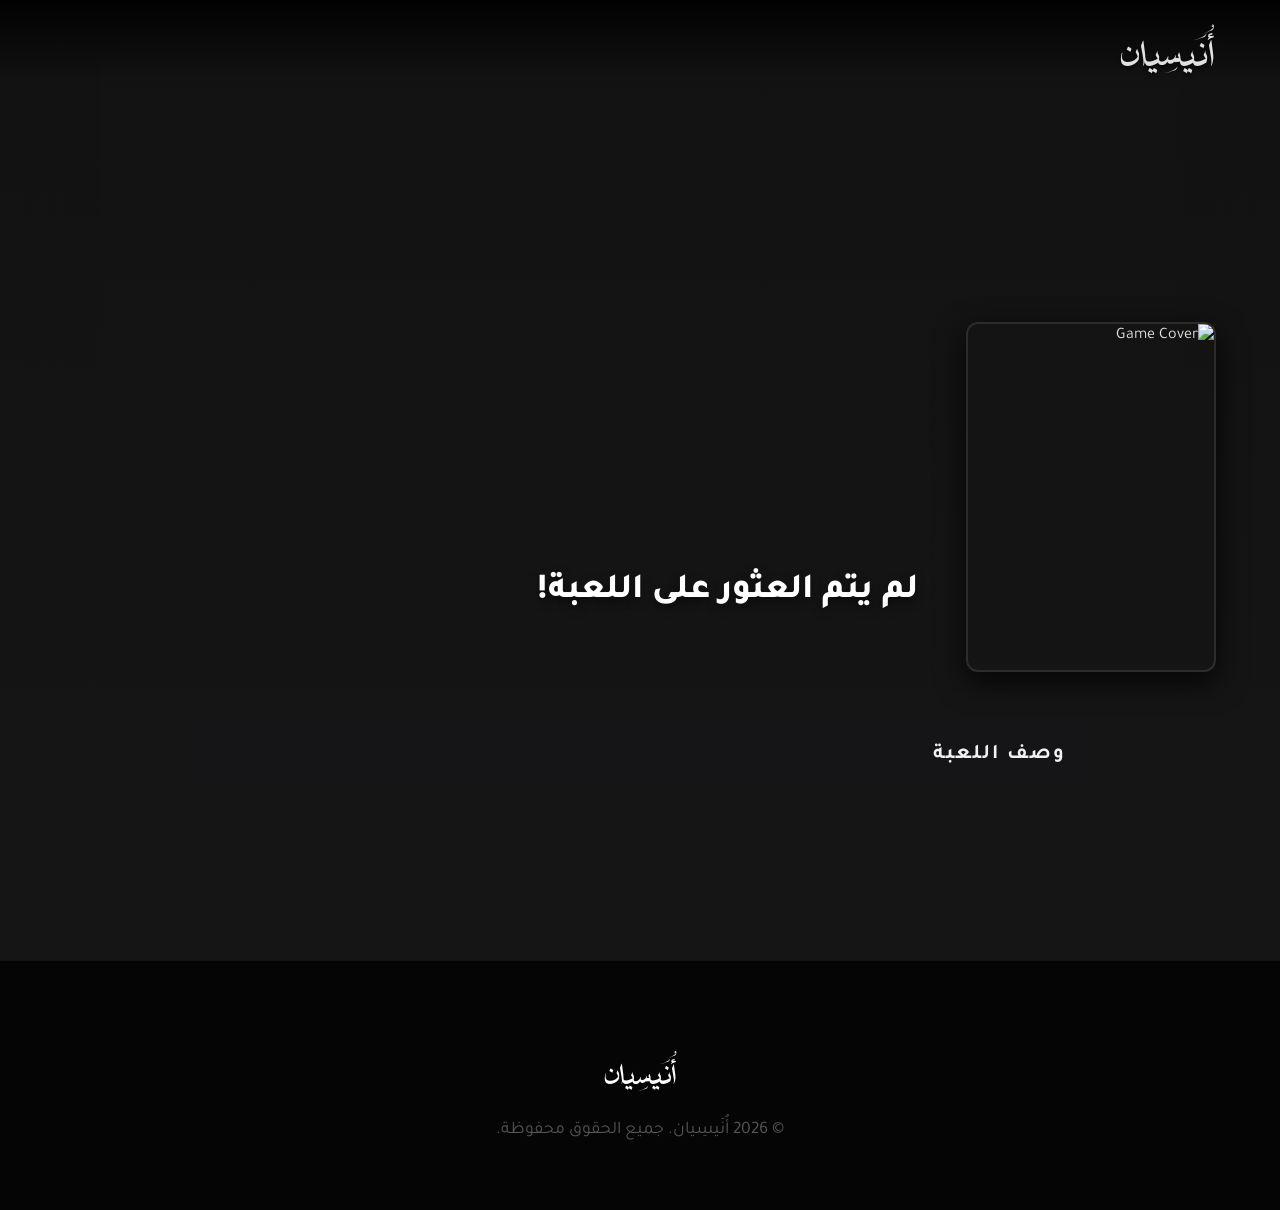
==== game.html @ 664c1fe2 "Initial release of Onisian website" ====
<!DOCTYPE html>
<html lang="ar" dir="rtl">
<head>
    <meta charset="UTF-8">
    <meta name="viewport" content="width=device-width, initial-scale=1.0">
    <title>تفاصيل اللعبة - أُنَيسِيان</title>
    <link href="https://fonts.googleapis.com/css2?family=Tajawal:wght@400;700&display=swap" rel="stylesheet">
    <link rel="stylesheet" href="css/style.css?v=41">
    <script src="js/data.js?v=41" defer></script>
    <script src="js/game.js?v=41" defer></script>
</head>
<body>
    <!-- Navbar -->
    <header class="navbar">
        <div class="container nav-content">
            <a href="index.html" class="logo">أُنَيسِيان</a>
        </div>
    </header>

    <!-- Game Header Section -->
    <section class="game-header" id="game-header">
        <div class="game-header-overlay">
            <div class="container game-header-content">
                <div class="game-cover-wrapper">
                    <img src="" alt="Game Cover" id="game-cover" class="game-detail-cover">
                </div>
                <div class="game-primary-info">
                    <h1 id="game-title">جاري التحميل...</h1>
                    <p class="game-category" id="game-category"></p>
                    <div class="game-meta">
                        <span id="game-status" class="status-badge"></span>
                        <span class="date-badge" id="game-date"></span>
                    </div>
                </div>
            </div>
        </div>
    </section>

    <!-- Game Content Section -->
    <section class="game-details-section">
        <div class="container">
            <div class="main-details" style="max-width: 900px; margin: 0 auto; width: 100%;">
                
                <h2 class="section-title">وصف اللعبة</h2>
                <p class="game-description" id="game-description"></p>

                <div id="loc-team-section" style="display: none; margin-top: 3rem;">
                    <h2 class="section-title">فريق التعريب</h2>
                    <div class="loc-team-list" id="loc-team-grid"></div>
                </div>

                <div id="game-progress-container" style="margin-top: 3rem;"></div>

                <div id="download-section" style="display: none; margin-top: 3rem;">
                    <h2 class="section-title">روابط التحميل</h2>
                    <div class="download-buttons" id="download-buttons" style="padding: 0 1rem;"></div>
                </div>

            </div>
        </div>
    </section>

    <!-- Footer -->
    <footer class="footer">
        <div class="container">
            <span class="footer-logo">أُنَيسِيان</span>
            <p>&copy; 2026 أُنَيسِيان. جميع الحقوق محفوظة.</p>
        </div>
    </footer>
</body>
</html>
---- css/style.css ----
/* ==================== VARIABLES ==================== */
:root {
    --bg-color: #151515;
    --text-color: #e0e0e0;
    --accent-color: #d4af37;
    --nav-bg: rgba(21, 21, 21, 0.85);
    --primary-color: #d4af37;
    --card-bg: rgba(255, 255, 255, 0.05);
    --border-color: rgba(255, 255, 255, 0.1);
    --transition: all 0.4s ease;
}

@font-face {
    font-family: 'ArabicPoetry';
    src: url('../fonts/ArabicPoetry.otf') format('opentype');
    font-weight: normal;
    font-style: normal;
}

/* ==================== RESET & TYPOGRAPHY ==================== */
* {
    margin: 0;
    padding: 0;
    box-sizing: border-box;
}

body {
    font-family: 'Tajawal', sans-serif;
    background-color: var(--bg-color);
    color: var(--text-color);
    line-height: 1.6;
}

a {
    text-decoration: none;
    color: inherit;
    transition: var(--transition);
}

ul {
    list-style: none;
}

.container {
    width: 90%;
    max-width: 1200px;
    margin: 0 auto;
}

.section-title {
    font-size: 2.5rem;
    margin-bottom: 2rem;
    text-align: center;
    text-transform: uppercase;
    letter-spacing: 2px;
}

/* ==================== HEADER & NAV ==================== */
header {
    position: absolute;
    top: 0;
    left: 0;
    width: 100%;
    background: linear-gradient(to bottom, rgba(0,0,0,0.8) 0%, transparent 100%);
    padding: 1.5rem 5%;
    display: flex;
    justify-content: space-between;
    align-items: center;
    border-bottom: none;
    z-index: 100;
}

.navbar {
    position: fixed;
    top: 0;
    width: 100%;
    padding: 0.5rem 0;
    background: linear-gradient(to bottom, rgba(0,0,0,0.9), transparent);
    z-index: 1000;
    transition: background 0.3s;
}

.navbar.scrolled {
    background: transparent;
    border-bottom: none;
}

.nav-content {
    display: flex;
    justify-content: space-between;
    align-items: center;
}

.logo {
    font-family: 'ArabicPoetry', 'Tajawal', sans-serif;
    font-size: 60px;
    font-weight: normal;
    color: var(--text-color);
    text-decoration: none;
    letter-spacing: 1px;
    line-height: 1;
    text-shadow: 0 2px 4px rgba(0,0,0,0.8);
}

.nav-links {
    display: flex;
    gap: 2rem;
}

.nav-links a {
    font-size: 1.1rem;
    opacity: 0.7;
    text-shadow: 0 1px 3px rgba(0,0,0,0.8);
}

.nav-links a:hover, .nav-links a.active {
    opacity: 1;
    text-shadow: 0 0 10px rgba(255,255,255,0.5);
}

/* ==================== HERO SLIDER ==================== */
.hero-section {
    position: relative;
    height: 100vh;
    min-height: 700px;
    overflow: hidden;
    display: flex;
    align-items: center;
    /* Add a gradient at the bottom to blend with the dark body */
    background-color: var(--bg-color);
}

.hero-section::after {
    content: '';
    position: absolute;
    bottom: 0;
    left: 0;
    width: 100%;
    height: 300px;
    background: linear-gradient(to top, var(--bg-color) 0%, transparent 100%);
    z-index: 2;
    pointer-events: none;
}

.hero-slider {
    position: absolute;
    top: 0;
    left: 0;
    width: 100%;
    height: 100%;
    z-index: 1;
}

.slide {
    position: absolute;
    top: 0;
    left: 0;
    width: 100%;
    height: 100%;
    opacity: 0;
    transition: opacity 1s ease-in-out;
    background-size: cover;
    background-position: center 10%;
    z-index: 1;
}

.slide.active {
    opacity: 1;
}

/* Game Logo inside Slide */
.slide-logo {
    position: absolute;
    bottom: 15%;
    left: 5%;
    max-width: 500px;
    max-height: 250px;
    object-fit: contain;
    z-index: 3;
    filter: drop-shadow(0 10px 20px rgba(0,0,0,0.8));
    animation: floatLogo 4s ease-in-out infinite;
}

.slide-logo-text {
    position: absolute;
    bottom: 15%;
    left: 5%;
    font-size: 4rem;
    font-weight: 900;
    z-index: 3;
    text-shadow: 0 10px 20px rgba(0,0,0,0.9);
    animation: floatLogo 4s ease-in-out infinite;
}

@keyframes floatLogo {
    0% { transform: translateY(0); }
    50% { transform: translateY(-10px); }
    100% { transform: translateY(0); }
}

/* Gradient overlay to make text pop */
.slide::after {
    content: '';
    position: absolute;
    bottom: 0;
    left: 0;
    width: 100%;
    height: 100%;
    background: linear-gradient(to top, var(--bg-color) 0%, rgba(5,5,5,0.5) 50%, rgba(0,0,0,0.1) 100%);
}

.slider-controls {
    position: absolute;
    top: 50%;
    width: 100%;
    display: flex;
    justify-content: space-between;
    padding: 0 2rem;
    z-index: 10;
    transform: translateY(-50%);
    pointer-events: none;
}

.slider-btn {
    background: rgba(0, 0, 0, 0.5);
    color: white;
    border: 1px solid rgba(255,255,255,0.2);
    width: 50px;
    height: 50px;
    border-radius: 50%;
    font-size: 1.5rem;
    cursor: pointer;
    pointer-events: all;
    backdrop-filter: blur(5px);
    transition: var(--transition);
}

.slider-btn:hover {
    background: white;
    color: black;
}

.card-positioning {
    position: absolute;
    top: 12%;
    right: 12%;
    z-index: 10;
    display: flex;
    flex-direction: row;
    align-items: flex-start;
    gap: 1.5rem;
}

.slider-dots {
    position: absolute;
    bottom: 2rem;
    left: 50%;
    transform: translateX(-50%);
    display: flex;
    gap: 10px;
    z-index: 10;
}

.dot {
    width: 12px;
    height: 12px;
    border-radius: 50%;
    background: rgba(255,255,255,0.3);
    cursor: pointer;
    transition: var(--transition);
}

.dot.active {
    background: white;
    box-shadow: 0 0 10px white;
}

/* ==================== DYNAMIC PROGRESS CARD ==================== */
.progress-overlay-container {
    position: absolute;
    top: 0;
    left: 0;
    width: 100%;
    height: 100%;
    z-index: 5;
    pointer-events: none; /* Let clicks pass through to slider */
}



.progress-card {
    position: relative;
    width: 350px;
    background-color: var(--card-bg);
    background-size: 100% 100%, cover;
    background-position: center, top center;
    background-repeat: no-repeat, no-repeat;
    background-clip: padding-box;
    border: 1px solid rgba(255,255,255,0.1);
    border-radius: 20px;
    overflow: hidden;
    transform: translateZ(0);
    padding: 2rem;
    backdrop-filter: blur(15px);
    pointer-events: all;
    box-shadow: 0 20px 40px rgba(0,0,0,0.8);
    transition: opacity 0.5s ease, transform 0.5s ease;
    /* Card internal layout */
    display: flex;
    flex-direction: column;
    gap: 1.5rem;
    /* Initially visible */
    opacity: 1;
    transform: translateY(0);
    position: relative;
    overflow: hidden;
}

/* Gradient overlay so the bars at the bottom are readable */


/* Make content stay above the gradient */
.card-header, .horizontal-progress-list {
    position: relative;
    z-index: 2;
}

.progress-card.hidden {
    opacity: 0;
    transform: translateY(20px);
    pointer-events: none;
}

/* Circular Progress */
.card-header {
    display: flex;
    align-items: center;
    gap: 1.5rem;
}

.circular-progress-container {
    position: relative;
    width: 80px;
    height: 80px;
}

.circular-progress {
    width: 100%;
    height: 100%;
    border-radius: 50%;
    background: conic-gradient(var(--accent-color) calc(var(--progress) * 1%), rgba(255,255,255,0.1) 0);
    display: flex;
    align-items: center;
    justify-content: center;
    position: relative;
}

.circular-progress::before {
    content: '';
    position: absolute;
    width: 90%;
    height: 90%;
    background: var(--bg-color); /* Inner circle color matching theme */
    border-radius: 50%;
}

.progress-value {
    position: relative;
    font-size: 1.2rem;
    font-weight: 700;
}

.card-title {
    flex: 1;
}

.card-title h3 {
    font-size: 1.5rem;
    margin-bottom: 0.2rem;
}

.card-title span {
    font-size: 0.9rem;
    opacity: 0.6;
}

/* Horizontal Progress Bars */
.horizontal-progress-list {
    display: flex;
    flex-direction: column;
    gap: 1rem;
}

.horizontal-bar-item {
    display: flex;
    flex-direction: column;
    gap: 0.4rem;
}

.bar-header {
    display: flex;
    justify-content: space-between;
    font-size: 0.9rem;
}

.bar-value {
    font-weight: 700;
}

.bar-track {
    width: 100%;
    height: 6px;
    background: rgba(255,255,255,0.1);
    border-radius: 3px;
    overflow: hidden;
}

.bar-fill {
    height: 100%;
    background: var(--accent-color);
    border-radius: 3px;
    width: 0%; /* Set via JS */
    transition: width 1s ease-out;
}

/* Completed State Message */
.completed-msg {
    text-align: center;
    font-size: 1.2rem;
    font-weight: 700;
    color: #4ade80; /* Subtle green for completion, or keep it white */
    padding: 2rem 0;
    display: none;
}

/* ==================== GAMES LIBRARY ==================== */
.games-library {
    padding: 0 5% 4rem 5%;
    background-color: transparent;
    margin-top: -250px; /* Pull it up over the hero section */
    position: relative;
    z-index: 10;
}

.games-grid {
    display: grid;
    grid-template-columns: repeat(auto-fill, minmax(280px, 1fr));
    gap: 2rem;
}

.game-grid-card {
    position: relative;
    border-radius: 15px;
    overflow: hidden;
    aspect-ratio: 2/3;
    cursor: pointer;
    transition: var(--transition);
}

.game-grid-card:hover {
    transform: translateY(-10px);
    box-shadow: 0 15px 30px rgba(255,255,255,0.1);
}

.game-grid-cover {
    width: 100%;
    height: 100%;
    object-fit: cover;
    transition: transform 0.5s ease;
}

.game-grid-card:hover .game-grid-cover {
    transform: scale(1.05);
}

.game-grid-info {
    position: absolute;
    bottom: 0;
    left: 0;
    width: 100%;
    padding: 2rem 1.5rem 1.5rem;
    background: linear-gradient(to top, rgba(0,0,0,0.9) 0%, transparent 100%);
    display: flex;
    justify-content: space-between;
    align-items: flex-end;
}

.game-grid-info h3 {
    font-size: 1.2rem;
    margin-bottom: 0.3rem;
}

.game-grid-status {
    font-size: 0.8rem;
    padding: 0.2rem 0.6rem;
    border-radius: 20px;
    border: 1px solid;
}

.status-ongoing {
    border-color: rgba(255,255,255,0.5);
    color: rgba(255,255,255,0.8);
}

.status-completed {
    border-color: #fff;
    background: #fff;
    color: #000;
    font-weight: 700;
}

/* ==================== FOOTER ==================== */
.footer {
    background: #050505;
    padding: 4rem 0;
    text-align: center;
    border-top: 1px solid rgba(255,255,255,0.05);
    margin-top: 4rem;
}

.footer-logo {
    font-family: 'ArabicPoetry', 'Tajawal', sans-serif;
    font-size: 3rem;
    color: #ffffff;
    margin-bottom: 1rem;
    display: inline-block;
}

.footer p {
    color: #555;
    font-size: 1.1rem;
}

/* ==================== GAME DETAILS PAGE ==================== */
.game-header {
    height: 80vh;
    min-height: 600px;
    background-size: cover;
    background-position: top center;
    position: relative;
    background-attachment: fixed;
    box-shadow: inset 0 -50px 100px -20px var(--bg-color);
}

.game-header-overlay {
    position: absolute;
    top: 0;
    left: 0;
    width: 100%;
    height: 100%;
    background: linear-gradient(to top, var(--bg-color) 0%, rgba(5,5,5,0.2) 100%);
    display: flex;
    align-items: flex-end;
    padding-bottom: 3rem;
}

.game-header-content {
    display: flex;
    align-items: flex-end;
    gap: 3rem;
}

.game-cover-wrapper {
    flex-shrink: 0;
    width: 250px;
    height: 350px;
    border-radius: 12px;
    overflow: hidden;
    box-shadow: 0 10px 30px rgba(0,0,0,0.8);
    border: 2px solid rgba(255,255,255,0.1);
}

.game-detail-cover {
    width: 100%;
    height: 100%;
    object-fit: cover;
}

.game-primary-info {
    flex-grow: 1;
    margin-bottom: 2rem;
}

.game-primary-info h1 {
    font-size: 2.2rem;
    line-height: 1.3;
    margin-bottom: 0.8rem;
    color: #fff;
    text-shadow: 0 4px 10px rgba(0,0,0,0.5);
    font-weight: 800;
    word-wrap: break-word;
}

.game-category {
    font-size: 1.2rem;
    color: var(--primary-color);
    margin-bottom: 1.5rem;
    font-weight: bold;
}

.game-meta {
    display: flex;
    gap: 1.5rem;
    align-items: center;
}

.game-meta .status-badge {
    color: var(--primary-color) !important;
    background: transparent !important;
    font-weight: bold;
    font-size: 1.1rem;
    padding: 0;
}

.game-meta .game-details-section {
    padding: 2rem 0 6rem 0;
}

.main-details {
    display: flex;
    flex-direction: column;
    gap: 1rem;
}

/* The dark bar for section titles exactly like reference */
.section-title {
    background: #151518;
    color: #f1f1f1;
    padding: 1.2rem 1.5rem;
    border-radius: 8px;
    font-size: 1.3rem;
    margin-bottom: 1.5rem;
    text-align: right;
    font-weight: 700;
}

.game-description {
    font-size: 1.1rem;
    line-height: 1.9;
    color: #cccccc;
    padding: 0 1rem;
    text-align: right;
}

/* Localization Team Styling as plain text list */
.loc-team-list {
    display: flex;
    flex-direction: column;
    gap: 1rem;
    padding: 0 1rem;
}

.team-member {
    font-size: 1.1rem;
    color: #cccccc;
    display: flex;
    align-items: center;
    gap: 0.5rem;
}

.team-member strong {
    color: #ffffff;
    min-width: 120px;
}

/* Download Section Styling */
.download-buttons {
    display: flex;
    flex-wrap: wrap;
    gap: 1rem;
}

.download-btn {
    display: inline-flex;
    align-items: center;
    gap: 0.8rem;
    background: #1a1a20;
    color: #fff;
    border: 1px solid #333;
    padding: 0.8rem 2rem;
    font-size: 1.1rem;
    border-radius: 6px;
    text-decoration: none;
    transition: all 0.2s ease;
}

.download-btn:hover {
    background: #25252d;
    border-color: #555;
}

/* ==================== RESPONSIVE ==================== */
@media (max-width: 768px) {
    .section-title {
        font-size: 2rem;
    }
    .card-positioning {
        justify-content: center;
    }
    .progress-card {
        width: 100%;
        max-width: 400px;
        background: rgba(10, 10, 10, 0.9);
    }
}
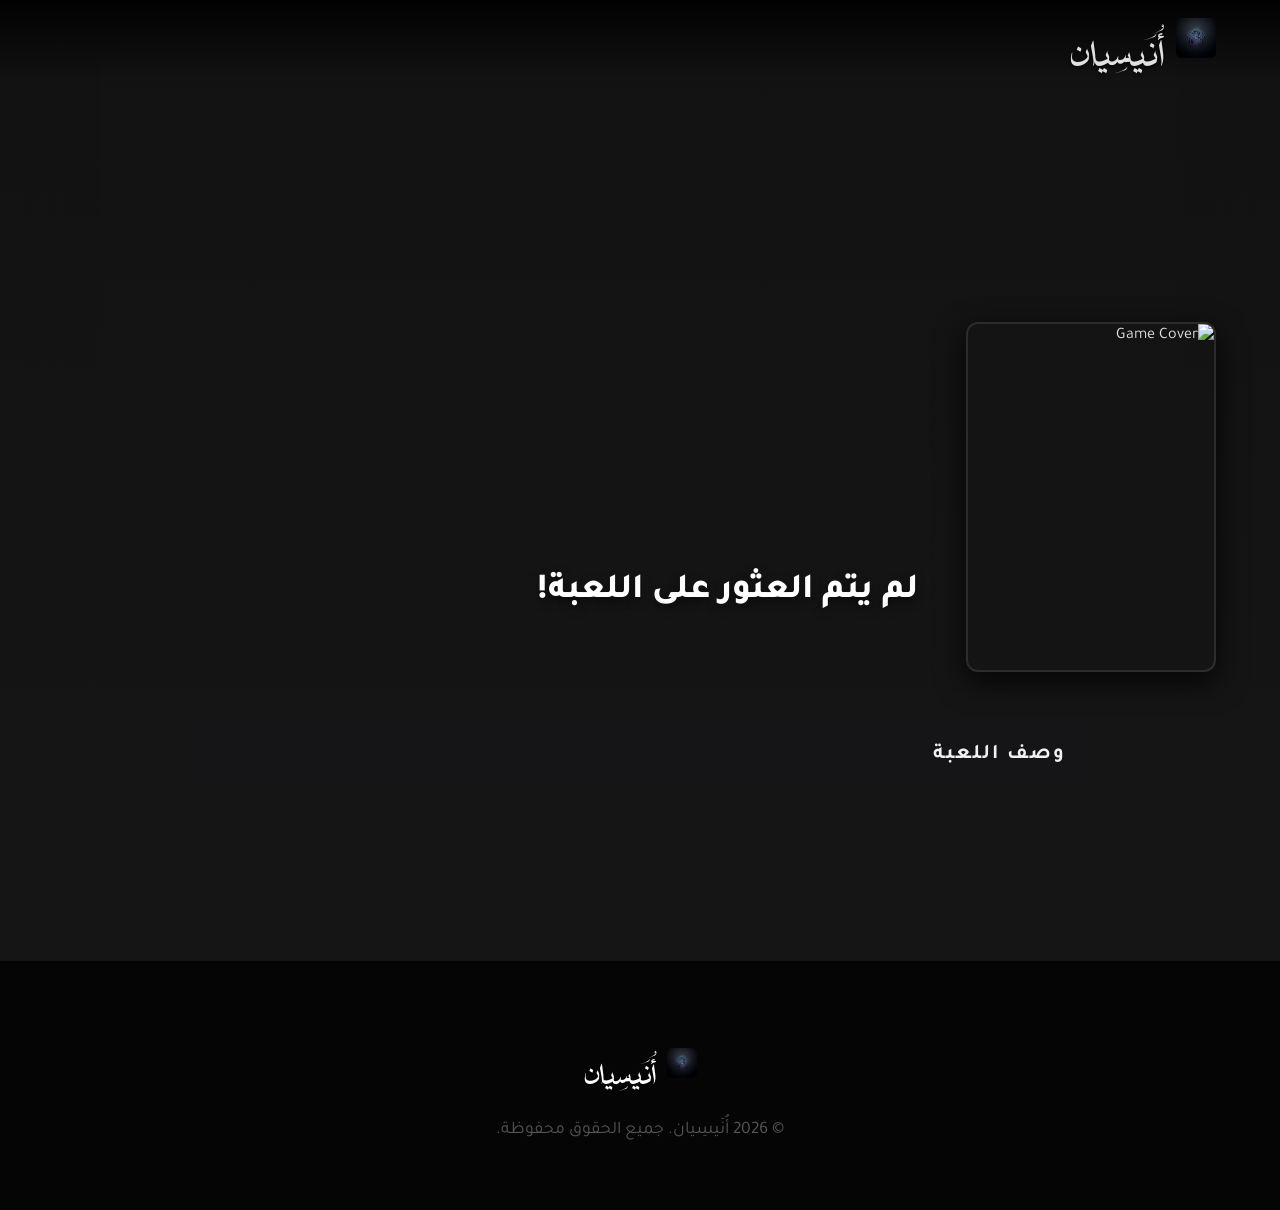
==== commit 86d6a268: "Add and apply generated elegant logo" ====
--- a/game.html
+++ b/game.html
@@ -13,7 +13,10 @@
     <!-- Navbar -->
     <header class="navbar">
         <div class="container nav-content">
-            <a href="index.html" class="logo">أُنَيسِيان</a>
+            <a href="index.html" class="logo" style="display: flex; align-items: center; gap: 10px;">
+                <img src="img/logo.png" alt="أُنَيسِيان" style="height: 40px; border-radius: 5px;">
+                أُنَيسِيان
+            </a>
         </div>
     </header>
 
@@ -63,7 +66,10 @@
     <!-- Footer -->
     <footer class="footer">
         <div class="container">
-            <span class="footer-logo">أُنَيسِيان</span>
+            <span class="footer-logo" style="display: flex; align-items: center; justify-content: center; gap: 10px;">
+                <img src="img/logo.png" alt="أُنَيسِيان" style="height: 30px; border-radius: 5px;">
+                أُنَيسِيان
+            </span>
             <p>&copy; 2026 أُنَيسِيان. جميع الحقوق محفوظة.</p>
         </div>
     </footer>
